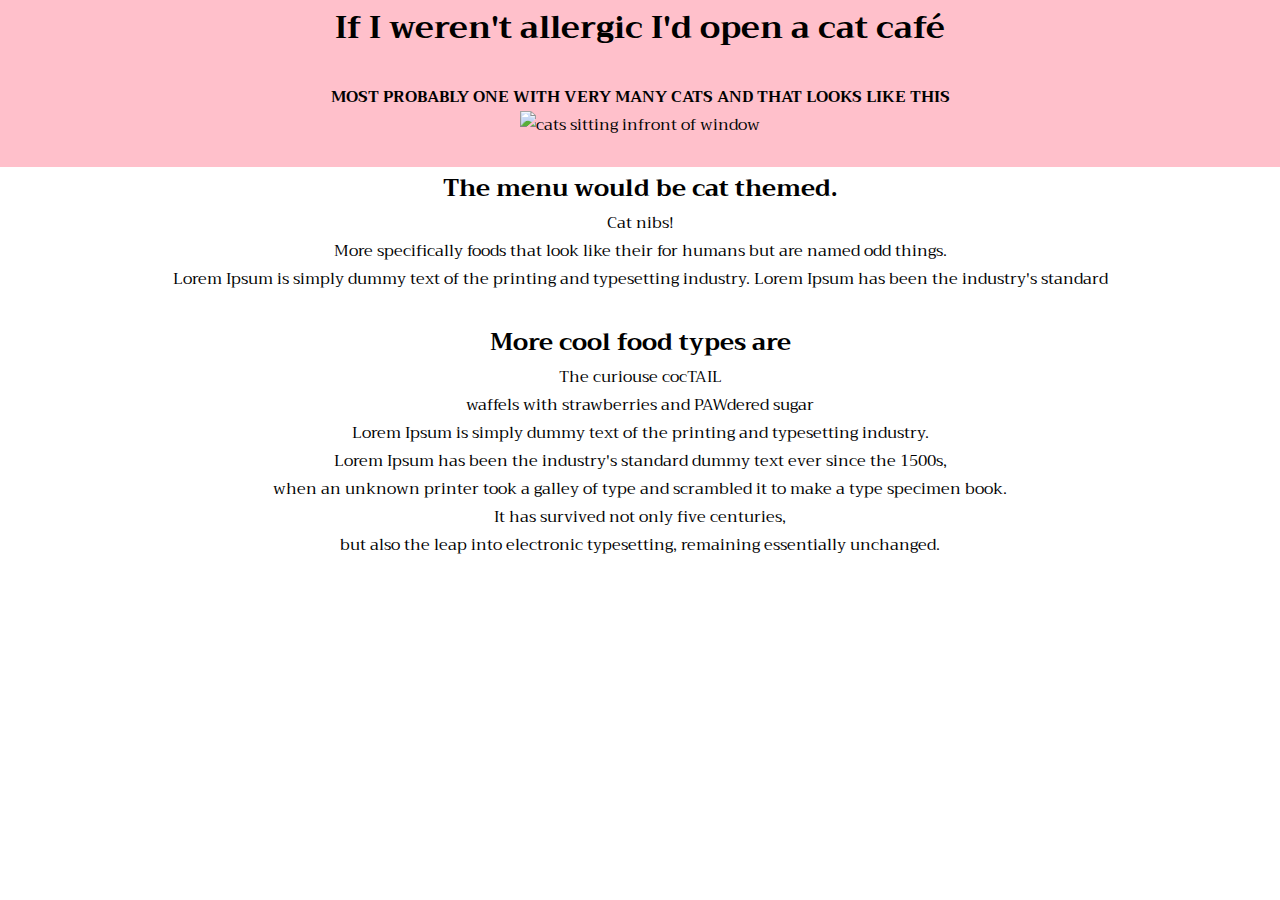
==== 183235.html @ 43f69156 "style" ====
<!DOCTYPE html>
<html lang="en">
  <head>
    <meta charset="utf-8">
    <link rel="stylesheet" type="text/css" href="./CSS/styles.css">
    <link rel="stylesheet" href="https://fonts.googleapis.com/css?family=Trirong">


	<title> WELCOME TO MY 2ND PAGE </title>

</head>

<body>
  <header>
    <div class="containter">
      <div class="row">
     <div class="col-sm-8" id="intoduction">
    	<h1>If I weren't allergic I'd open a cat café</h1> <br>
    	<h4>Most probably one with very many cats and that looks like this</h4>
      <img src="images/catcafe.jpg" class="img-fluid" id="catcafe" alt="cats sitting infront of window">
          <br> <br>
    </div>
      </div>
       </div>
</header>

<main>
    <div> 
      <div class="row">
        <div class="col-sm-4">
    	<h2> The menu would be cat themed.</h2>
    	<p>Cat nibs!<br>More specifically foods that look like their for humans but are named odd things.</p> <p>Lorem Ipsum is simply dummy text of the printing and typesetting industry. Lorem Ipsum has been the industry's standard</p> <br>
    	<div > 
    <h2>More cool food types are</h2>
       <ul>
     <li>The curiouse cocTAIL</li>
     <li>waffels with strawberries and PAWdered sugar</li>
      </ul>
  </div>
	 	 <p>Lorem Ipsum is simply dummy text of the printing and typesetting industry.<br> Lorem Ipsum has been the industry's standard dummy text ever since the 1500s,<br> when an unknown printer took a galley of type and scrambled it to make a type specimen book.<br> It has survived not only five centuries, <br> but also the leap into electronic typesetting, remaining essentially unchanged.</p>
    </div>
      </div>
        </div>
</main> 
<footer> 

  <br> <br>

  <br> <br>
</footer>
     

</body>

</html>
---- CSS/styles.css ----
* {
	padding: 0;
	margin: 0;
	border: 0;
}


body { font-family: "Trirong", serif;
    text-align: center; 
	}
h1 { text-align: center; 
	text-transform: bold}

h4 { text-transform: uppercase;
	font-weight: bold; }


.row {}

.container {padding: 20px; }


#intoduction { background-color: #ffc0cb;
  }

.cats-container {border: 8px solid #fccccc;
                border-radius: 10px; 
  }
.catstext {background-color: #fccccc;
  }

 .list { font-weight: bold;
 	text-align: center;
 		 color: #ffc0cb;}

#persianpic { align-content: center;
			 width:220px;
			 padding-top: 8px;
	}

.navbar .nav-item {padding: 10px 10px 10px 70px;}

.navbar .nav-link {font-size: 15px;}

nav .navbar-nav li a{
  color: #122237 !important;
  }

footer { background-image: url(https://bengalcatcare.com/wp-content/uploads/2016/06/b3.jpg);
		background-position: left;
		background-position: right;
		background-size: contain;
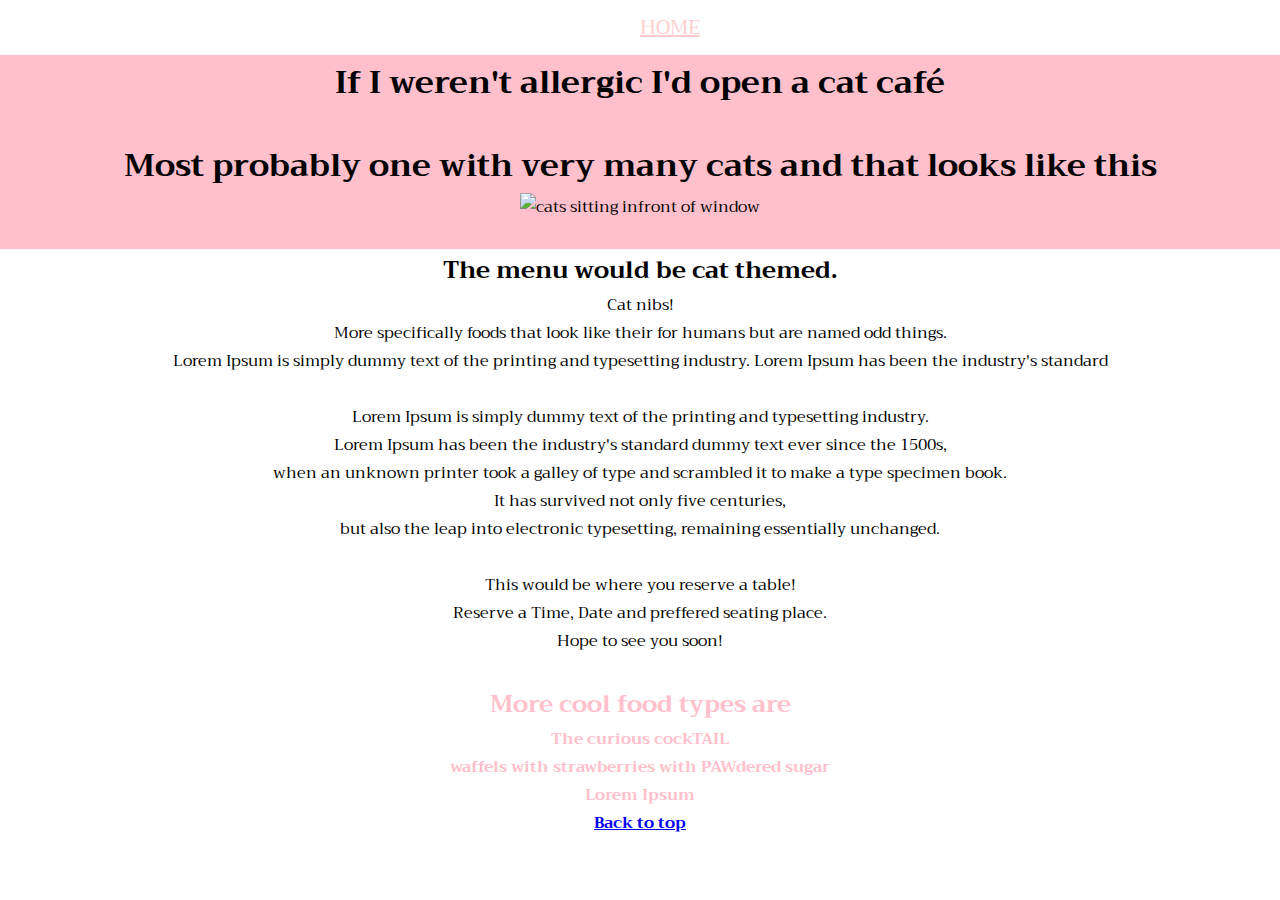
==== commit 25dd2c55: "final draft?" ====
--- a/183235.html
+++ b/183235.html
@@ -6,48 +6,82 @@
     <link rel="stylesheet" type="text/css" href="./CSS/styles.css">
     <link rel="stylesheet" href="https://fonts.googleapis.com/css?family=Trirong">
 
+    <!-- Required meta tags -->
+    <meta charset="utf-8">
+    <meta name="viewport" content="width=device-width, initial-scale=1, shrink-to-fit=no">
+
+    <!-- Bootstrap CSS -->
+    <link rel="stylesheet" href="https://cdn.jsdelivr.net/npm/bootstrap@4.6.0/dist/css/bootstrap.min.css" integrity="sha384-B0vP5xmATw1+K9KRQjQERJvTumQW0nPEzvF6L/Z6nronJ3oUOFUFpCjEUQouq2+l" crossorigin="anonymous">
 
 	<title> WELCOME TO MY 2ND PAGE </title>
 
 </head>
 
 <body>
+
+      <!-- Option 1: jQuery and Bootstrap Bundle (includes Popper) -->
+    <script src="https://code.jquery.com/jquery-3.5.1.slim.min.js" integrity="sha384-DfXdz2htPH0lsSSs5nCTpuj/zy4C+OGpamoFVy38MVBnE+IbbVYUew+OrCXaRkfj" crossorigin="anonymous"></script>
+    <script src="https://cdn.jsdelivr.net/npm/bootstrap@4.6.0/dist/js/bootstrap.bundle.min.js" integrity="sha384-Piv4xVNRyMGpqkS2by6br4gNJ7DXjqk09RmUpJ8jgGtD7zP9yug3goQfGII0yAns" crossorigin="anonymous"></script>
+
   <header>
-    <div class="containter">
-      <div class="row">
-     <div class="col-sm-8" id="intoduction">
+
+     <!-- nav bar -->
+    <nav class="navbar navbar-expand-lg navbar-light bg-light">
+      <div>
+        <ul class="navbar-nav">
+          <li class="nav-item">
+                <a class="nav-link" href="index.html"> HOME </a>
+              </li>
+        </ul>
+      </div>
+    </nav>
+
+<div id="a">
+    <div>
+      <!--div class="row" -->
+     <!--div class="col-sm-8" --> 
     	<h1>If I weren't allergic I'd open a cat café</h1> <br>
-    	<h4>Most probably one with very many cats and that looks like this</h4>
+    	<h1>Most probably one with very many cats and that looks like this</h1>
       <img src="images/catcafe.jpg" class="img-fluid" id="catcafe" alt="cats sitting infront of window">
           <br> <br>
-    </div>
       </div>
        </div>
 </header>
 
 <main>
     <div> 
-      <div class="row">
-        <div class="col-sm-4">
+      <!--div class="row"-->
+        <!--div class="col-sm-8"-->
+        <div id="b">
     	<h2> The menu would be cat themed.</h2>
     	<p>Cat nibs!<br>More specifically foods that look like their for humans but are named odd things.</p> <p>Lorem Ipsum is simply dummy text of the printing and typesetting industry. Lorem Ipsum has been the industry's standard</p> <br>
-    	<div > 
-    <h2>More cool food types are</h2>
-       <ul>
-     <li>The curiouse cocTAIL</li>
-     <li>waffels with strawberries and PAWdered sugar</li>
-      </ul>
-  </div>
-	 	 <p>Lorem Ipsum is simply dummy text of the printing and typesetting industry.<br> Lorem Ipsum has been the industry's standard dummy text ever since the 1500s,<br> when an unknown printer took a galley of type and scrambled it to make a type specimen book.<br> It has survived not only five centuries, <br> but also the leap into electronic typesetting, remaining essentially unchanged.</p>
+    	
+	 	 <p>Lorem Ipsum is simply dummy text of the printing and typesetting industry.<br> Lorem Ipsum has been the industry's standard dummy text ever since the 1500s,<br> when an unknown printer took a galley of type and scrambled it to make a type specimen book.<br> It has survived not only five centuries, <br> but also the leap into electronic typesetting, remaining essentially unchanged.</p> <br>
+      <p>This would be where you reserve a table!<br>
+        Reserve a Time, Date and preffered seating place.</p>
+      <p>Hope to see you soon!</p>
     </div>
       </div>
         </div>
 </main> 
+
 <footer> 
+  <br>
+  <div class="list"> 
+    <h2>More cool food types are</h2>
+       <ul>
+     <li>The curious cockTAIL</li>
+     <li>waffels with strawberries with PAWdered sugar</li>
+     <li> Lorem Ipsum</li>
+      </ul>
 
-  <br> <br>
+<p class="lead">
+  <a class="btn btn-info btn-sm" href="#" role="button">Back to top</a> 
+</p>
 
-  <br> <br>
+  </div>
+ </div>
+   
 </footer>
      
 
--- a/CSS/styles.css
+++ b/CSS/styles.css
@@ -9,7 +9,7 @@
     text-align: center; 
 	}
 h1 { text-align: center; 
-	text-transform: bold}
+	font-weight: bold; }
 
 h4 { text-transform: uppercase;
 	font-weight: bold; }
@@ -20,11 +20,17 @@
 .container {padding: 20px; }
 
 
-#intoduction { background-color: #ffc0cb;
+#intoduction { background-color: #ffcccc;
   }
 
+#a {text-align: center;
+	background-color: #ffc0cb
+}
+
+#b {text-align: center;}
+
 .cats-container {border: 8px solid #fccccc;
-                border-radius: 10px; 
+                border-radius: 50px; 
   }
 .catstext {background-color: #fccccc;
   }
@@ -40,14 +46,20 @@
 
 .navbar .nav-item {padding: 10px 10px 10px 70px;}
 
-.navbar .nav-link {font-size: 15px;}
+.navbar .nav-link {font-size: 20px;}
+
+."btn btn-primary btn-lg"{ 
+ background-color: #ffc0cb; }
+
+
+
 
 nav .navbar-nav li a{
-  color: #122237 !important;
+  color: #ffcccc !important;
   }
 
 footer { background-image: url(https://bengalcatcare.com/wp-content/uploads/2016/06/b3.jpg);
 		background-position: left;
 		background-position: right;
-		background-size: contain;
+		background-size: contain; }
  
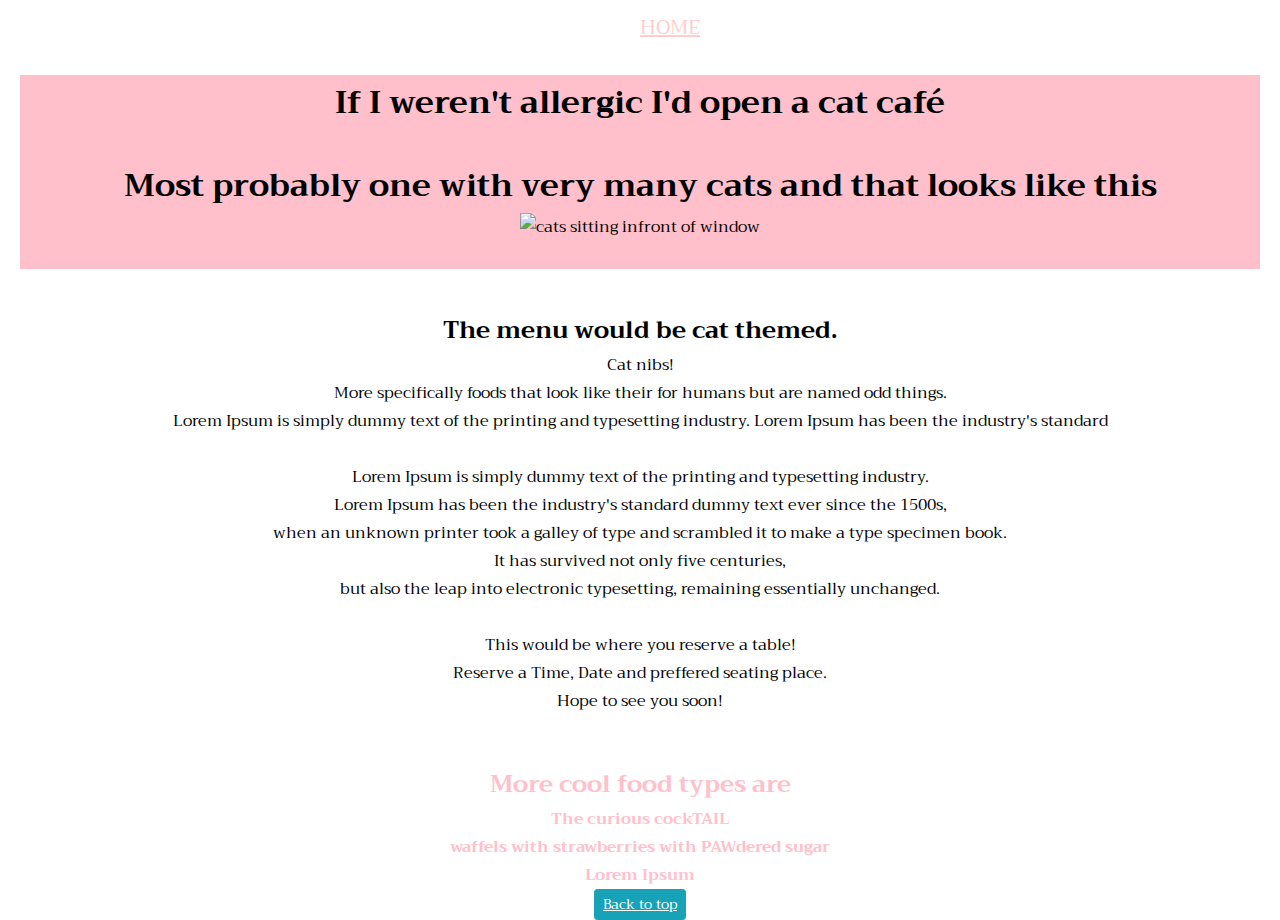
==== commit 2aa3e8a7: "fixed bootstrap" ====
--- a/183235.html
+++ b/183235.html
@@ -7,11 +7,11 @@
     <link rel="stylesheet" href="https://fonts.googleapis.com/css?family=Trirong">
 
     <!-- Required meta tags -->
-    <meta charset="utf-8">
+    <!--meta charset="utf-8"-->
     <meta name="viewport" content="width=device-width, initial-scale=1, shrink-to-fit=no">
 
     <!-- Bootstrap CSS -->
-    <link rel="stylesheet" href="https://cdn.jsdelivr.net/npm/bootstrap@4.6.0/dist/css/bootstrap.min.css" integrity="sha384-B0vP5xmATw1+K9KRQjQERJvTumQW0nPEzvF6L/Z6nronJ3oUOFUFpCjEUQouq2+l" crossorigin="anonymous">
+    <link rel="stylesheet" href="css/bootstrap.min.css" integrity="sha384-B0vP5xmATw1+K9KRQjQERJvTumQW0nPEzvF6L/Z6nronJ3oUOFUFpCjEUQouq2+l" crossorigin="anonymous">
 
 	<title> WELCOME TO MY 2ND PAGE </title>
 
@@ -36,22 +36,24 @@
       </div>
     </nav>
 
-<div id="a">
-    <div>
-      <!--div class="row" -->
-     <!--div class="col-sm-8" --> 
-    	<h1>If I weren't allergic I'd open a cat café</h1> <br>
-    	<h1>Most probably one with very many cats and that looks like this</h1>
+<div class="container">
+   <div class="row">
+      <div class="col-sm">
+        <div id="a">
+        <h1>If I weren't allergic I'd open a cat café</h1> <br>
+      <h1>Most probably one with very many cats and that looks like this</h1>
       <img src="images/catcafe.jpg" class="img-fluid" id="catcafe" alt="cats sitting infront of window">
           <br> <br>
-      </div>
-       </div>
+      </div>  
+    </div>
+  </div>
+</div>
 </header>
 
 <main>
-    <div> 
-      <!--div class="row"-->
-        <!--div class="col-sm-8"-->
+     <div class="container">
+      <div class="row">
+       <div class="col-sm"> 
         <div id="b">
     	<h2> The menu would be cat themed.</h2>
     	<p>Cat nibs!<br>More specifically foods that look like their for humans but are named odd things.</p> <p>Lorem Ipsum is simply dummy text of the printing and typesetting industry. Lorem Ipsum has been the industry's standard</p> <br>
@@ -60,9 +62,11 @@
       <p>This would be where you reserve a table!<br>
         Reserve a Time, Date and preffered seating place.</p>
       <p>Hope to see you soon!</p>
+          </div>
+        </div>
+      </div>
     </div>
-      </div>
-        </div>
+      
 </main> 
 
 <footer> 
@@ -76,11 +80,11 @@
       </ul>
 
 <p class="lead">
-  <a class="btn btn-info btn-sm" href="#" role="button">Back to top</a> 
+  <a class="btn btn-info btn-sm" href="#" >Back to top</a> 
 </p>
 
-  </div>
- </div>
+</div>
+
    
 </footer>
      
--- a/CSS/styles.css
+++ b/CSS/styles.css
@@ -20,7 +20,8 @@
 .container {padding: 20px; }
 
 
-#intoduction { background-color: #ffcccc;
+#intoduction { 
+	background-color: #ffcccc;
   }
 
 #a {text-align: center;
@@ -48,11 +49,32 @@
 
 .navbar .nav-link {font-size: 20px;}
 
-."btn btn-primary btn-lg"{ 
- background-color: #ffc0cb; }
+.btn {display: inline-block;
+    font-weight: 400;
+    text-align: center;
+    white-space: nowrap;
+    vertical-align: middle;
+    -webkit-user-select: none;
+    -moz-user-select: none;
+    -ms-user-select: none;
+    user-select: none;
+    border: 1px solid transparent;
+    padding: .375rem .75rem;
+    font-size: 1rem;
+    line-height: 1.5;
+    border-radius: .25rem;
+    transition: color .15s ease-in-out,background-color .15s 
+    ease-in-out,border-color .15s ease-in-out,box-shadow .15s 
+    ease-in-out;}
 
+.btn-info {color: #fff;
+    background-color: #17a2b8;
+    border-color: #17a2b8;}
 
-
+.btn-sm {padding: .25rem .5rem;
+    font-size: .875rem;
+    line-height: 1.5;
+    border-radius: .2rem;}
 
 nav .navbar-nav li a{
   color: #ffcccc !important;
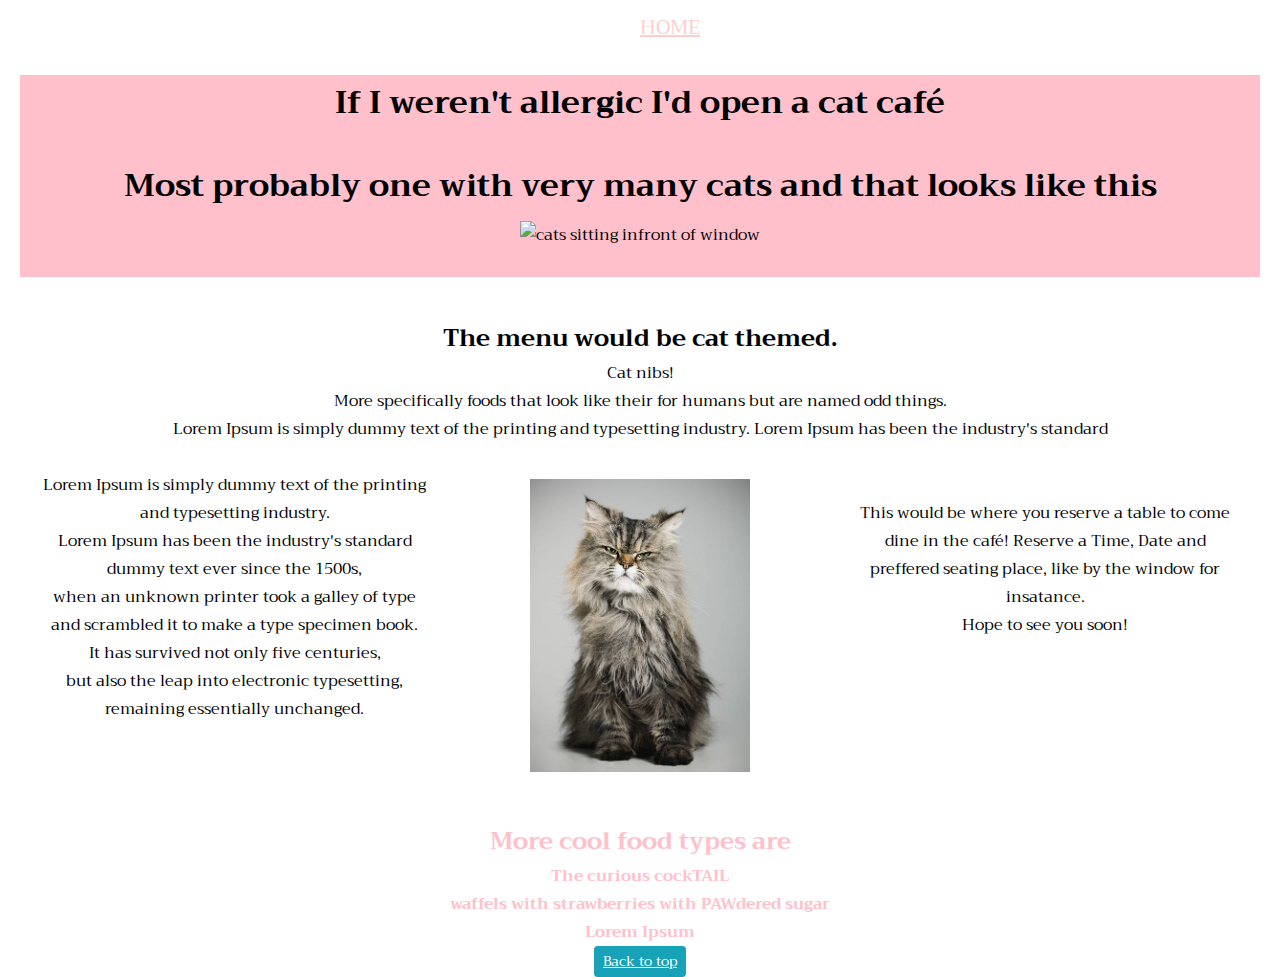
==== commit 0e2c6804: "Responsive grid works for both pages!" ====
--- a/183235.html
+++ b/183235.html
@@ -56,17 +56,18 @@
        <div class="col-sm"> 
         <div id="b">
     	<h2> The menu would be cat themed.</h2>
-    	<p>Cat nibs!<br>More specifically foods that look like their for humans but are named odd things.</p> <p>Lorem Ipsum is simply dummy text of the printing and typesetting industry. Lorem Ipsum has been the industry's standard</p> <br>
-    	
-	 	 <p>Lorem Ipsum is simply dummy text of the printing and typesetting industry.<br> Lorem Ipsum has been the industry's standard dummy text ever since the 1500s,<br> when an unknown printer took a galley of type and scrambled it to make a type specimen book.<br> It has survived not only five centuries, <br> but also the leap into electronic typesetting, remaining essentially unchanged.</p> <br>
-      <p>This would be where you reserve a table!<br>
-        Reserve a Time, Date and preffered seating place.</p>
-      <p>Hope to see you soon!</p>
-          </div>
+    	<p>Cat nibs!<br>More specifically foods that look like their for humans but are named odd things.</p> <p>Lorem Ipsum is simply dummy text of the printing and typesetting industry. Lorem Ipsum has been the industry's standard</p> <br> </div>   
+
+        <div class="cards"> <p>Lorem Ipsum is simply dummy text of the printing and typesetting industry.<br> Lorem Ipsum has been the industry's standard dummy text ever since the 1500s,<br> when an unknown printer took a galley of type and scrambled it to make a type specimen book.<br> It has survived not only five centuries, <br> but also the leap into electronic typesetting, remaining essentially unchanged.</p> <img class="cards" class="img-fluid" id="persianpic" src="images/persianpic3.jpg" alt="image of Persian cat"> <br> This would be where you reserve a table to come dine in the café!
+        Reserve a Time, Date and preffered seating place, like by the window for insatance.
+      <br> Hope to see you soon!
+
+        </div>
         </div>
       </div>
     </div>
-      
+
+
 </main> 
 
 <footer> 
--- a/CSS/styles.css
+++ b/CSS/styles.css
@@ -44,6 +44,10 @@
 			 width:220px;
 			 padding-top: 8px;
 	}
+#catcafe {align-content: center;
+			 width:100%;
+			 padding-top: 8px;
+	}
 
 .navbar .nav-item {padding: 10px 10px 10px 70px;}
 
@@ -76,6 +80,14 @@
     line-height: 1.5;
     border-radius: .2rem;}
 
+.cards {
+  max-width: 1200px;
+  margin: 0 auto;
+  display: grid;
+  grid-gap: 1rem;
+  grid-template-columns: repeat(auto-fit, minmax(300px, 1fr));
+}
+
 nav .navbar-nav li a{
   color: #ffcccc !important;
   }
